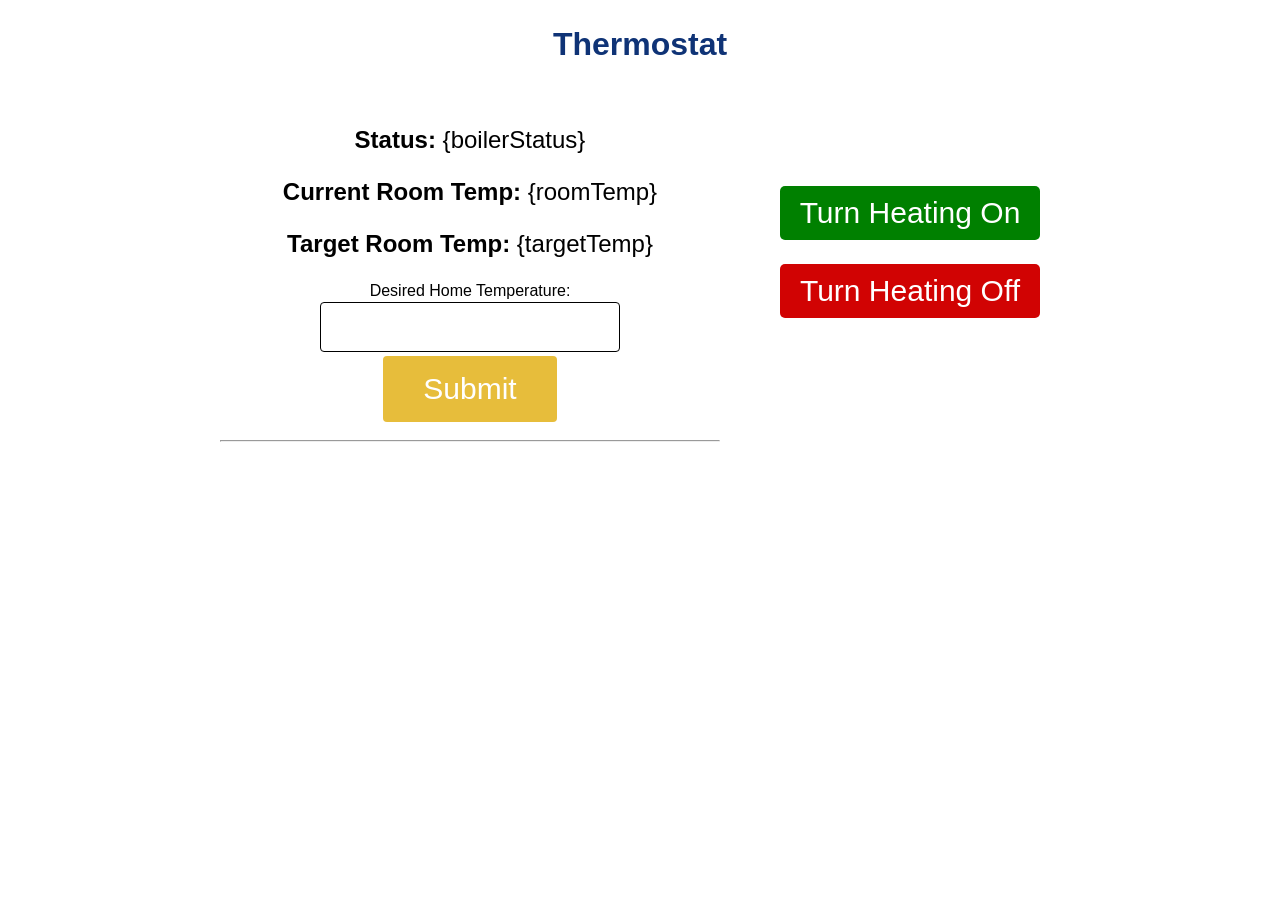
==== index.html @ 16f8a0b0 "Add files via upload" ====
<html>

<head>
    <title>ESP32ermostat</title>
    <meta name="viewport" content="width=device-width, initial-scale=1">
    <link rel="icon" href="data:,">
    <style>
        html {
            font-family: Helvetica;
            display: inline-block;
            margin: 0px auto;
            text-align: center;
        }

        h1 {
            color: #0F3376;
            padding: 2vh;
        }

        .inputField {
            border: 1px solid black;
            border-radius: 4px;
            width: 300px;
            height: 50px;
            font-size: 24px;
            margin: 2px;
        }

        p {
            font-size: 1.5rem;
        }

        .btn-link-on {
            display: inline-block;
            padding: 10px 20px;
            background-color: green;
            color: white;
            text-decoration: none;
            border-radius: 5px;
            font-size: 30px;
        }

        .btn-link-on:hover {
            background-color: darkgreen;
        }

        .btn-link-off {
            display: inline-block;
            padding: 10px 20px;
            background-color: rgb(209, 3, 3);
            color: white;
            text-decoration: none;
            border-radius: 5px;
            font-size: 30px;
        }

        .btn-link-off:hover {
            background-color: rgb(61, 1, 1);
        }

        input[type=submit] {
            display: inline-block;
            background-color: #e7bd3b;
            border: none;
            border-radius: 4px;
            color: white;
            padding: 16px 40px;
            text-decoration: none;
            font-size: 30px;
            margin: 2px;
            cursor: pointer;
        }

        .button {
            display: inline-block;
            background-color: #e7bd3b;
            border: none;
            border-radius: 4px;
            color: white;
            padding: 16px 40px;
            text-decoration: none;
            font-size: 30px;
            margin: 2px;
            cursor: pointer;
        }

        .button2 {
            background-color: #4286f4;
        }

        .main-layout {
            display: flex;
            flex-direction: column;
            /* Default: phone/tall layout */
            align-items: center;
        }

        .left-column {
            width: 100%;
        }

        .right-column {
            width: 100%;
        }

        /* Wider than tall */
        @media (orientation: landscape) {
            .main-layout {
                flex-direction: row;
                justify-content: center;
                align-items: flex-start;
                gap: 40px;
            }

            .left-column {
                width: 500px;
            }

            .right-column {
                width: 300px;
                padding-top: 60px;
                /* roughly aligns with content */
            }
        }
    </style>
</head>

<body>
    <h1>Thermostat</h1>
    <div class="main-layout">

        <div class="left-column">
            <p><strong>Status: </strong>{boilerStatus}</p>
            <p><strong>Current Room Temp: </strong>{roomTemp}</p>
            <p><strong>Target Room Temp: </strong>{targetTemp}</p>

            <form action="/">
                <label>Desired Home Temperature:</label><br>
                <input type="text" class="inputField" id="target" name="target"><br>
                <input type="submit" value="Submit">
            </form>

            <hr>
        </div>

        <div class="right-column">
            <p>
                <a href="/?override=1" class="btn-link-on">
                    Turn Heating On
                </a>
            </p>

            <p>
                <a href="/?override=2" class="btn-link-off">
                    Turn Heating Off
                </a>
            </p>
        </div>
    </div>
</body>
</html>
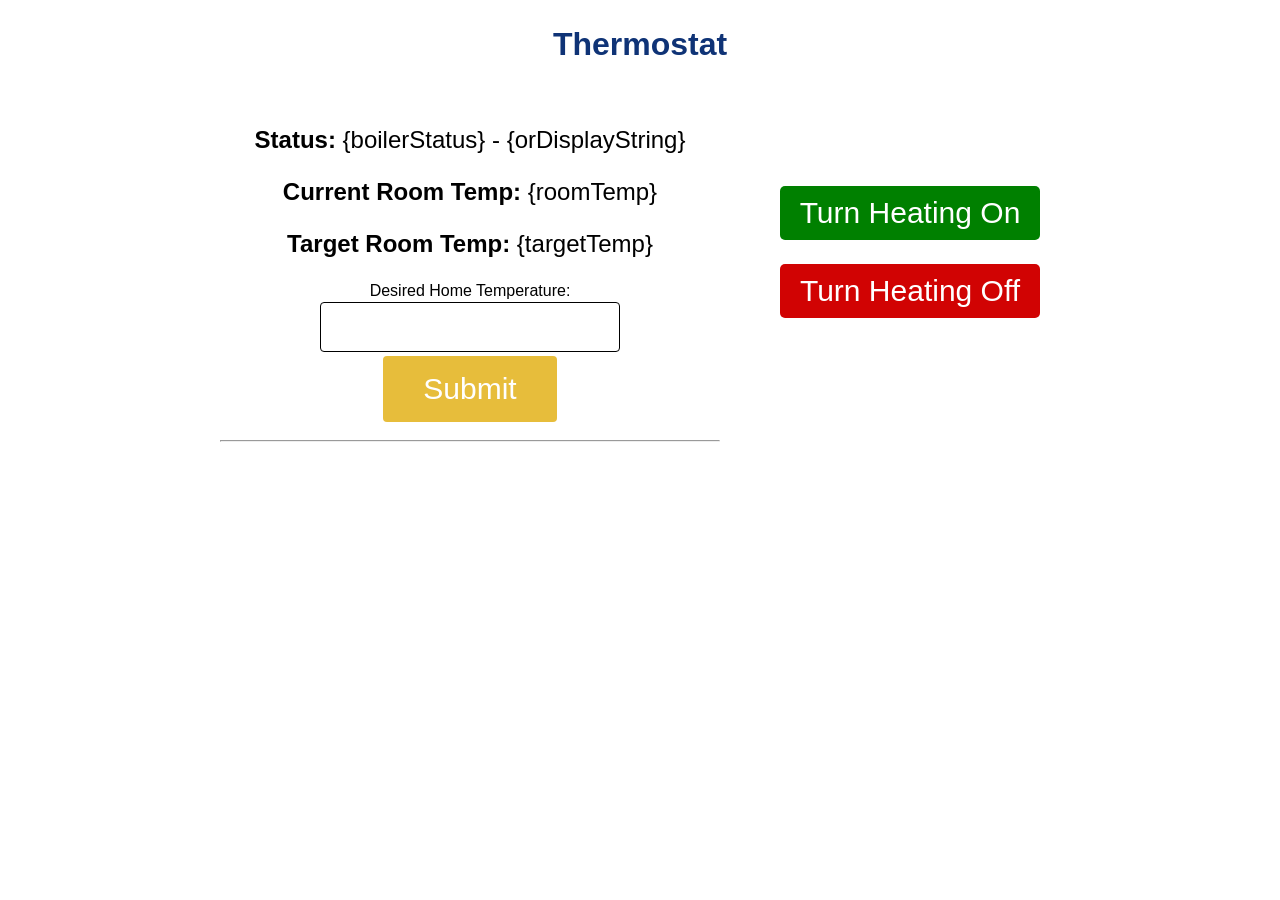
==== commit a77a73bc: "VisionFive 2 support WIP, function cleanup" ====
--- a/index.html
+++ b/index.html
@@ -130,7 +130,7 @@
     <div class="main-layout">
 
         <div class="left-column">
-            <p><strong>Status: </strong>{boilerStatus}</p>
+            <p><strong>Status: </strong>{boilerStatus} - {orDisplayString}</p>
             <p><strong>Current Room Temp: </strong>{roomTemp}</p>
             <p><strong>Target Room Temp: </strong>{targetTemp}</p>
 
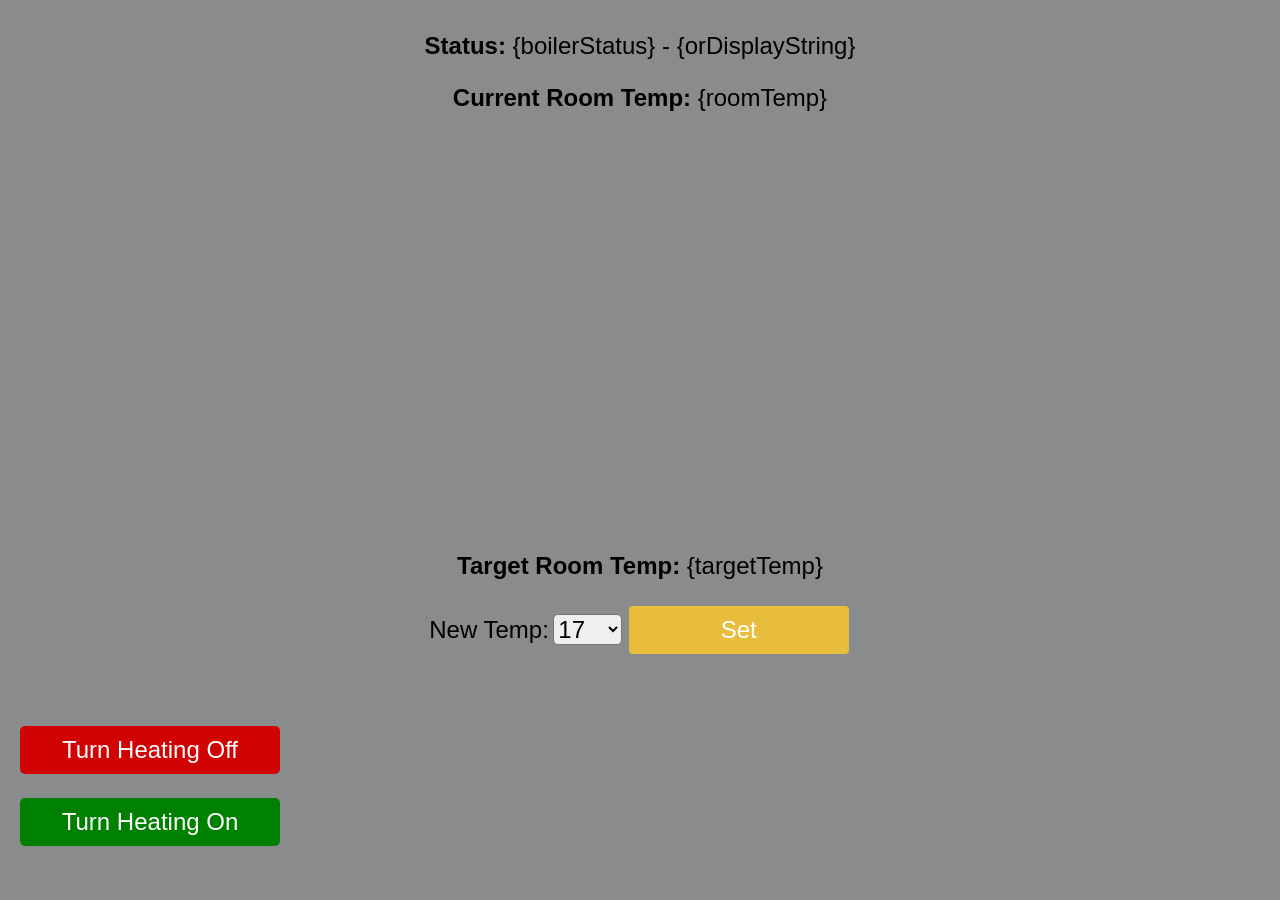
==== commit 2e0abe95: "multiple changes for robustness" ====
--- a/index.html
+++ b/index.html
@@ -12,9 +12,23 @@
             text-align: center;
         }
 
+        body {
+            background-color: rgb(138, 139, 140);
+        }
+
         h1 {
             color: #0F3376;
             padding: 2vh;
+        }
+
+        label {
+            font-size: 24px;
+            text-decoration: solid;
+        }
+
+        .jg-label {
+            font-size: 24px;
+            text-decoration: solid;
         }
 
         .inputField {
@@ -30,14 +44,21 @@
             font-size: 1.5rem;
         }
 
+        #footer {
+            position: absolute;
+            bottom: 30px;
+            width: 100%;
+        }
+
         .btn-link-on {
             display: inline-block;
             padding: 10px 20px;
+            width: 220px;
             background-color: green;
             color: white;
             text-decoration: none;
             border-radius: 5px;
-            font-size: 30px;
+            font-size: 24px;
         }
 
         .btn-link-on:hover {
@@ -48,10 +69,11 @@
             display: inline-block;
             padding: 10px 20px;
             background-color: rgb(209, 3, 3);
+            width: 220px;
             color: white;
             text-decoration: none;
             border-radius: 5px;
-            font-size: 30px;
+            font-size: 24px;
         }
 
         .btn-link-off:hover {
@@ -59,6 +81,25 @@
         }
 
         input[type=submit] {
+            display: inline-block;
+            background-color: #e7bd3b;
+            width: 220px;
+            border: none;
+            border-radius: 4px;
+            color: white;
+            padding: 10px 30px;
+            text-decoration: none;
+            font-size: 24px;
+            margin: 2px;
+            cursor: pointer;
+        }
+
+        .temp-selector {
+            border-radius: 5px;
+            font-size: 24px;
+        }
+
+        .button {
             display: inline-block;
             background-color: #e7bd3b;
             border: none;
@@ -66,20 +107,7 @@
             color: white;
             padding: 16px 40px;
             text-decoration: none;
-            font-size: 30px;
-            margin: 2px;
-            cursor: pointer;
-        }
-
-        .button {
-            display: inline-block;
-            background-color: #e7bd3b;
-            border: none;
-            border-radius: 4px;
-            color: white;
-            padding: 16px 40px;
-            text-decoration: none;
-            font-size: 30px;
+            font-size: 24px;
             margin: 2px;
             cursor: pointer;
         }
@@ -118,44 +146,89 @@
 
             .right-column {
                 width: 300px;
-                padding-top: 60px;
+                padding-top: 30px;
                 /* roughly aligns with content */
             }
         }
     </style>
+    <!-- <link rel="stylesheet" href="style-new.css"> -->
 </head>
 
 <body>
-    <h1>Thermostat</h1>
+    <script>
+        function isiPhone() {
+            var
+                is_ios = /iP(ad|od|hone)/i.test(window.navigator.userAgent),
+                is_safari = !!navigator.userAgent.match(/Version\/[\d\.]+.*Safari/);
+            if (is_ios && is_safari) {
+                return ("iphone");
+                // var
+                //   $html = document.documentElement,
+                //   classes = $html.className.concat(' is-ios-safari');
+                // $html.className = classes;
+            }
+            else {
+                return ("other");
+            }
+        }
+        // Function to refresh the page
+        function autoRefresh() {
+            window.location.reload(); // Reloads the current page
+        }
+        // Set the interval to refresh every 60 seconds (60000 milliseconds)
+        var thisClient = isiPhone();
+        if thisClient = "iPhone"{
+            setInterval(autoRefresh, 60000);
+        }
+
+    </script>
     <div class="main-layout">
 
         <div class="left-column">
             <p><strong>Status: </strong>{boilerStatus} - {orDisplayString}</p>
             <p><strong>Current Room Temp: </strong>{roomTemp}</p>
-            <p><strong>Target Room Temp: </strong>{targetTemp}</p>
+        </div>
+        <div id="footer">
+            <p class="jg-label"><strong>Target Room Temp: </strong>{targetTemp}</p>
 
             <form action="/">
-                <label>Desired Home Temperature:</label><br>
-                <input type="text" class="inputField" id="target" name="target"><br>
-                <input type="submit" value="Submit">
+                <label>New Temp:</label>
+                <select name="target" id="target" class="temp-selector">
+                    <option value="17">17</option>
+                    <option value="17.5">17.5</option>
+                    <option value="18">18</option>
+                    <option value="18.5">18.5</option>
+                    <option value="19">19</option>
+                    <option value="19.5">19.5</option>
+                    <option value="20">20</option>
+                    <option value="20.5">20.5</option>
+                    <option value="21">21</option>
+                    <option value="21.5">21.5</option>
+                    <option value="22">22</option>
+                </select>
+                <!-- <input type="text" class="inputField" id="target" name="target"><br> -->
+                <input type="submit" value="Set">
             </form>
 
-            <hr>
-        </div>
-
-        <div class="right-column">
-            <p>
-                <a href="/?override=1" class="btn-link-on">
-                    Turn Heating On
-                </a>
-            </p>
-
-            <p>
-                <a href="/?override=2" class="btn-link-off">
-                    Turn Heating Off
-                </a>
-            </p>
+
+            <div class="right-column">
+                <p>
+                    <a href="/?override=2" class="btn-link-off">
+                        Turn Heating Off
+                    </a>
+                </p>
+                <p>
+                    <a href="/?override=1" class="btn-link-on">
+                        Turn Heating On
+                    </a>
+                </p>
+
+            </div>
         </div>
     </div>
+        <script>
+    window.history.replaceState({}, "", "/");
+    </script>
 </body>
+
 </html>
--- a/style-new.css
+++ b/style-new.css
@@ -0,0 +1,140 @@
+ html {
+            font-family: Helvetica;
+            display: inline-block;
+            margin: 0px auto;
+            text-align: center;
+        }
+        body {
+         background-color: rgb(138, 139, 140);
+        }
+        h1 {
+            color: #0F3376;
+            padding: 2vh;
+        }
+
+        label {
+            font-size: 24px;
+            text-decoration: solid;
+        }
+
+        .jg-label {
+            font-size: 24px;
+            text-decoration: solid;
+        }
+        .inputField {
+            border: 1px solid black;
+            border-radius: 4px;
+            width: 300px;
+            height: 50px;
+            font-size: 24px;
+            margin: 2px;
+        }
+
+        p {
+            font-size: 1.5rem;
+        }
+
+        #footer {
+            position: absolute;
+            bottom: 30px;
+            width: 100%;
+        }
+
+        .btn-link-on {
+            display: inline-block;
+            padding: 10px 20px;
+            width: 220px;
+            background-color: green;
+            color: white;
+            text-decoration: none;
+            border-radius: 5px;
+            font-size: 24px;
+        }
+
+        .btn-link-on:hover {
+            background-color: darkgreen;
+        }
+
+        .btn-link-off {
+            display: inline-block;
+            padding: 10px 20px;
+            background-color: rgb(209, 3, 3);
+            width: 220px;
+            color: white;
+            text-decoration: none;
+            border-radius: 5px;
+            font-size: 24px;
+        }
+
+        .btn-link-off:hover {
+            background-color: rgb(61, 1, 1);
+        }
+
+        input[type=submit] {
+            display: inline-block;
+            background-color: #e7bd3b;
+            width: 220px;
+            border: none;
+            border-radius: 4px;
+            color: white;
+            padding: 10px 30px;
+            text-decoration: none;
+            font-size: 24px;
+            margin: 2px;
+            cursor: pointer;
+        }
+        .temp-selector{
+            border-radius: 5px;
+            font-size: 24px;
+        }
+        .button {
+            display: inline-block;
+            background-color: #e7bd3b;
+            border: none;
+            border-radius: 4px;
+            color: white;
+            padding: 16px 40px;
+            text-decoration: none;
+            font-size: 24px;
+            margin: 2px;
+            cursor: pointer;
+        }
+
+        .button2 {
+            background-color: #4286f4;
+        }
+
+        .main-layout {
+            display: flex;
+            flex-direction: column;
+            /* Default: phone/tall layout */
+            align-items: center;
+        }
+
+        .left-column {
+            width: 100%;
+        }
+
+        .right-column {
+            width: 100%;
+        }
+
+        /* Wider than tall */
+        @media (orientation: landscape) {
+            .main-layout {
+                flex-direction: row;
+                justify-content: center;
+                align-items: flex-start;
+                gap: 40px;
+            }
+
+            .left-column {
+                width: 500px;
+            }
+
+            .right-column {
+                width: 300px;
+                padding-top: 30px;
+                /* roughly aligns with content */
+            }
+        }
